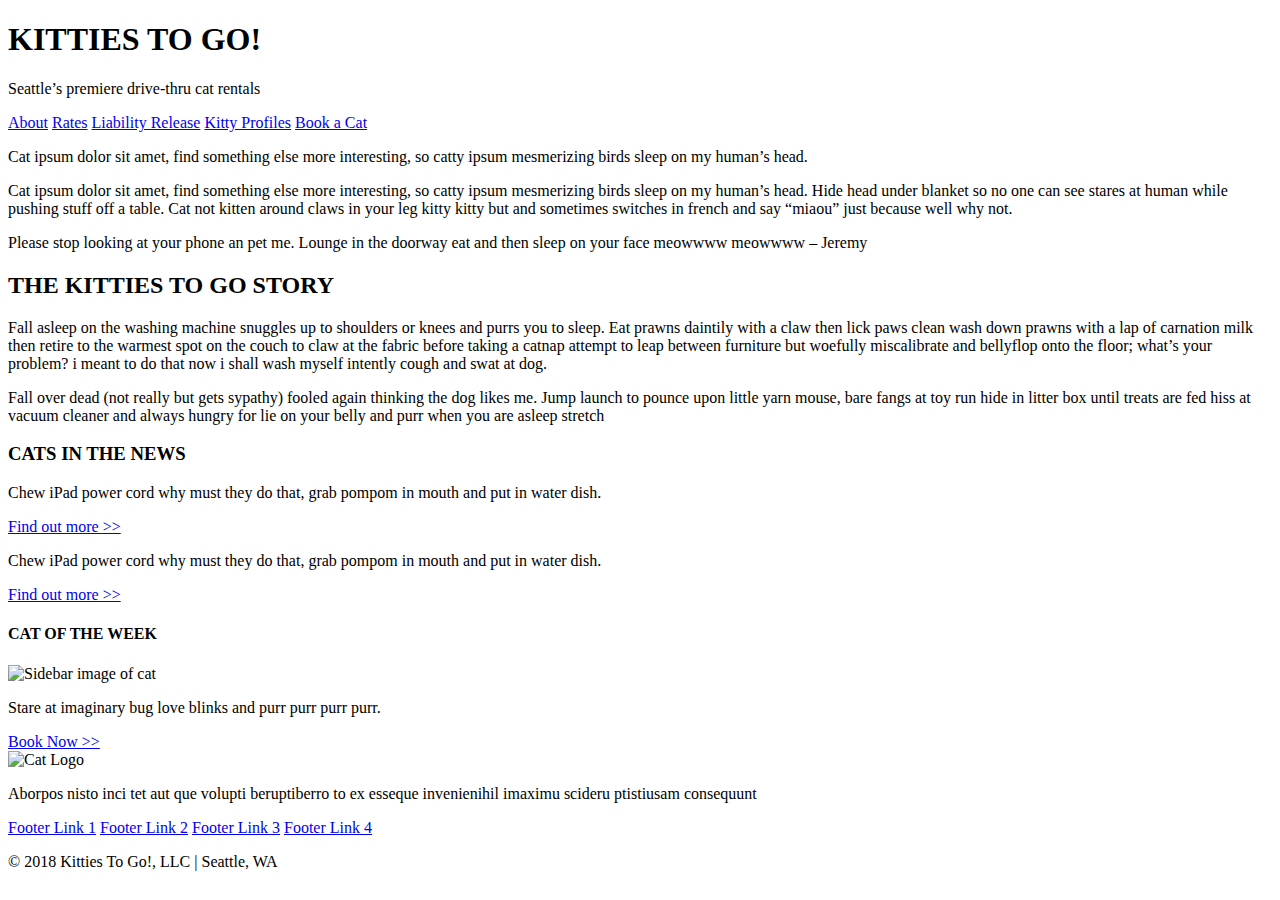
==== index.html @ 8493fb51 "mock up of html" ====
<!DOCTYPE html>
<html lang="en" dir="ltr">
  <head>
    <meta charset="utf-8">
    <title>KITTIES TO GO!</title>
  </head>
  <body>
    <header>
      <h1>KITTIES TO GO!</h1>
      <p>Seattle’s premiere drive-thru cat rentals</p>
      <nav>

        <a href="#">About</a>
        <a href="#">Rates</a>
        <a href="#">Liability Release</a>
        <a href="#">Kitty Profiles</a>
        <a href="#">Book a Cat</a>

      </nav>
    </header>

    <section>

      <article class="">
        <p>Cat ipsum dolor sit amet, find something else more interesting, so catty ipsum mesmerizing birds sleep on my human’s head.</p>
      </article>

      <article class="">
        <p>Cat ipsum dolor sit amet, find something else more interesting, so catty ipsum mesmerizing birds sleep on my human’s head. Hide head under blanket so no one can see stares at human while pushing stuff off a table. Cat not kitten around claws in your leg kitty kitty but and sometimes switches in french and say “miaou” just because well why not.</p>
      </article>

      <article class="">
        <p>Please stop looking at your phone an pet me. Lounge in the doorway eat and then sleep on your face meowwww meowwww – Jeremy</p>
      </article>

      <article class="">
        <h2>THE KITTIES TO GO STORY</h2>
        <p>Fall asleep on the washing machine snuggles up to shoulders or knees and purrs you to sleep. Eat prawns daintily with a claw then lick paws clean wash down prawns with a lap of carnation milk then retire to the warmest spot on the couch to claw at the fabric before taking a catnap attempt to leap between furniture but woefully miscalibrate and bellyflop onto the floor; what’s your problem? i meant to do that now i shall wash myself intently cough and swat at dog. </p>

        <p>Fall over dead (not really but gets sypathy) fooled again thinking the dog likes me. Jump launch to pounce upon little yarn mouse, bare fangs at toy run hide in litter box until treats are fed hiss at vacuum cleaner and always hungry for lie on your belly and purr when you are asleep stretch</p>
      </article>

      <article class="">
        <h3>CATS IN THE NEWS</h3>
        <p>Chew iPad power cord why must they do that, grab pompom in mouth and put in water dish.</p>
        <a href="#">Find out more >></a>

        <p>Chew iPad power cord why must they do that, grab pompom in mouth and put in water dish.</p>
        <a href="#">Find out more >></a>
        </article>

        <article>
        <h4>CAT OF THE WEEK</h4>
          <img src="https://library.startlearninglabs.uw.edu/HTML100/04-mockup/sidebar-cat.jpg" alt="Sidebar image of cat" width=400 /><br>
        <p>Stare at imaginary bug love blinks and purr purr purr purr.</p>
        <a href="#">Book Now >></a>
      </article>

    </section>

    <footer>
      <img src="https://library.startlearninglabs.uw.edu/HTML100/04-mockup/cat-logo.png" alt="Cat Logo" width=400 />

      <p>Aborpos nisto inci tet aut que volupti beruptiberro to ex esseque invenienihil imaximu scideru ptistiusam consequunt</p>

        <a href="#">Footer Link 1</a>
        <a href="#">Footer Link 2</a>
        <a href="#">Footer Link 3</a>
        <a href="#">Footer Link 4</a>

        <p>© 2018 Kitties To Go!, LLC | Seattle, WA</p>
    </footer>



  </body>
</html>
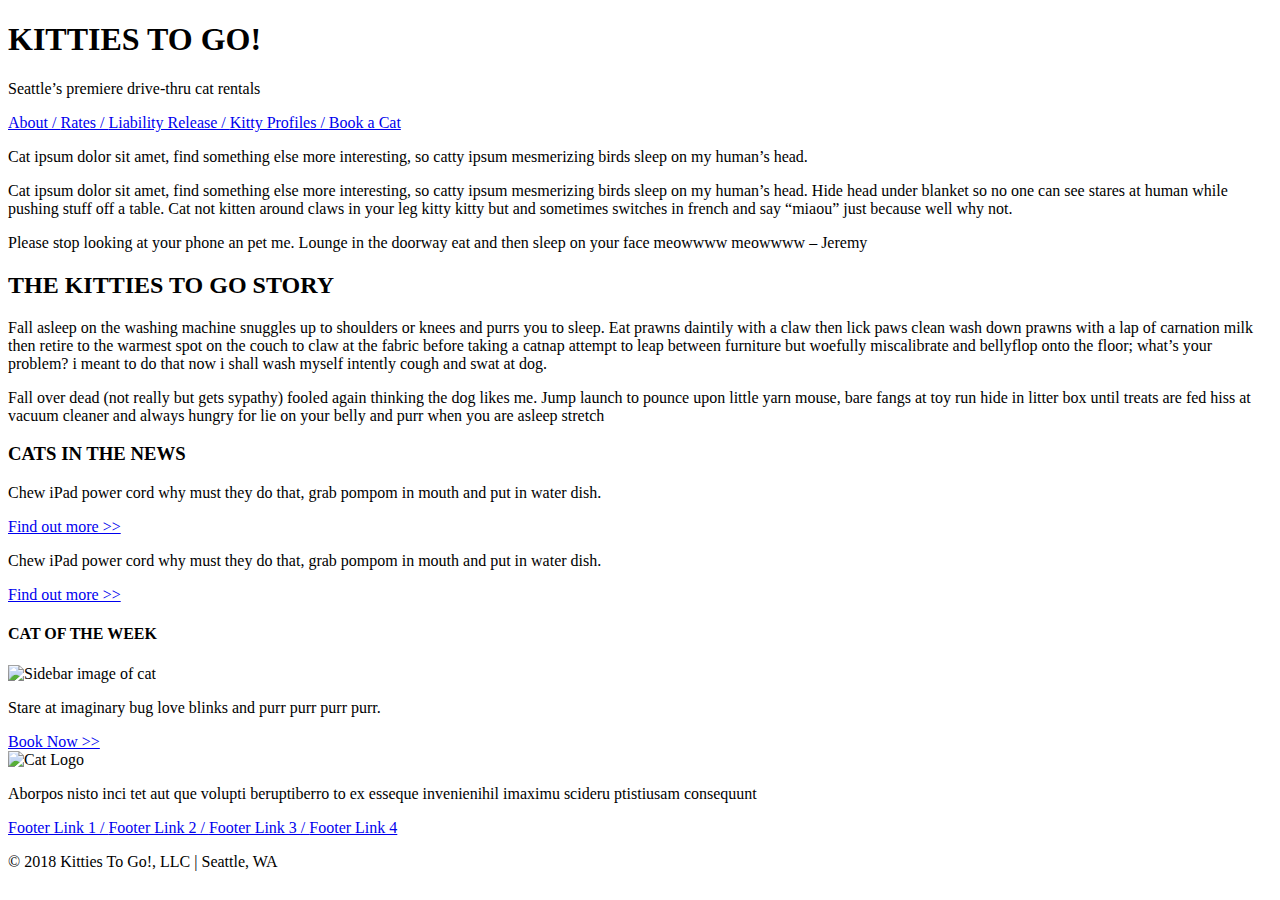
==== commit 80b7b266: "add second cat page" ====
--- a/index.html
+++ b/index.html
@@ -3,24 +3,25 @@
   <head>
     <meta charset="utf-8">
     <title>KITTIES TO GO!</title>
+    <link rel="stylesheet" type="text/css" href="style.css">
   </head>
   <body>
+
     <header>
       <h1>KITTIES TO GO!</h1>
       <p>Seattle’s premiere drive-thru cat rentals</p>
       <nav>
 
-        <a href="#">About</a>
-        <a href="#">Rates</a>
-        <a href="#">Liability Release</a>
-        <a href="#">Kitty Profiles</a>
+        <a href="./cats.html">About / </a>
+        <a href="#">Rates / </a>
+        <a href="#">Liability Release / </a>
+        <a href="#">Kitty Profiles / </a>
         <a href="#">Book a Cat</a>
 
       </nav>
     </header>
 
     <section>
-
       <article class="">
         <p>Cat ipsum dolor sit amet, find something else more interesting, so catty ipsum mesmerizing birds sleep on my human’s head.</p>
       </article>
@@ -39,7 +40,9 @@
 
         <p>Fall over dead (not really but gets sypathy) fooled again thinking the dog likes me. Jump launch to pounce upon little yarn mouse, bare fangs at toy run hide in litter box until treats are fed hiss at vacuum cleaner and always hungry for lie on your belly and purr when you are asleep stretch</p>
       </article>
+    </section>
 
+    <section>
       <article class="">
         <h3>CATS IN THE NEWS</h3>
         <p>Chew iPad power cord why must they do that, grab pompom in mouth and put in water dish.</p>
@@ -55,7 +58,6 @@
         <p>Stare at imaginary bug love blinks and purr purr purr purr.</p>
         <a href="#">Book Now >></a>
       </article>
-
     </section>
 
     <footer>
@@ -63,15 +65,12 @@
 
       <p>Aborpos nisto inci tet aut que volupti beruptiberro to ex esseque invenienihil imaximu scideru ptistiusam consequunt</p>
 
-        <a href="#">Footer Link 1</a>
-        <a href="#">Footer Link 2</a>
-        <a href="#">Footer Link 3</a>
+        <a href="#">Footer Link 1 / </a>
+        <a href="#">Footer Link 2 / </a>
+        <a href="#">Footer Link 3 / </a>
         <a href="#">Footer Link 4</a>
 
         <p>© 2018 Kitties To Go!, LLC | Seattle, WA</p>
     </footer>
-
-
-
   </body>
 </html>
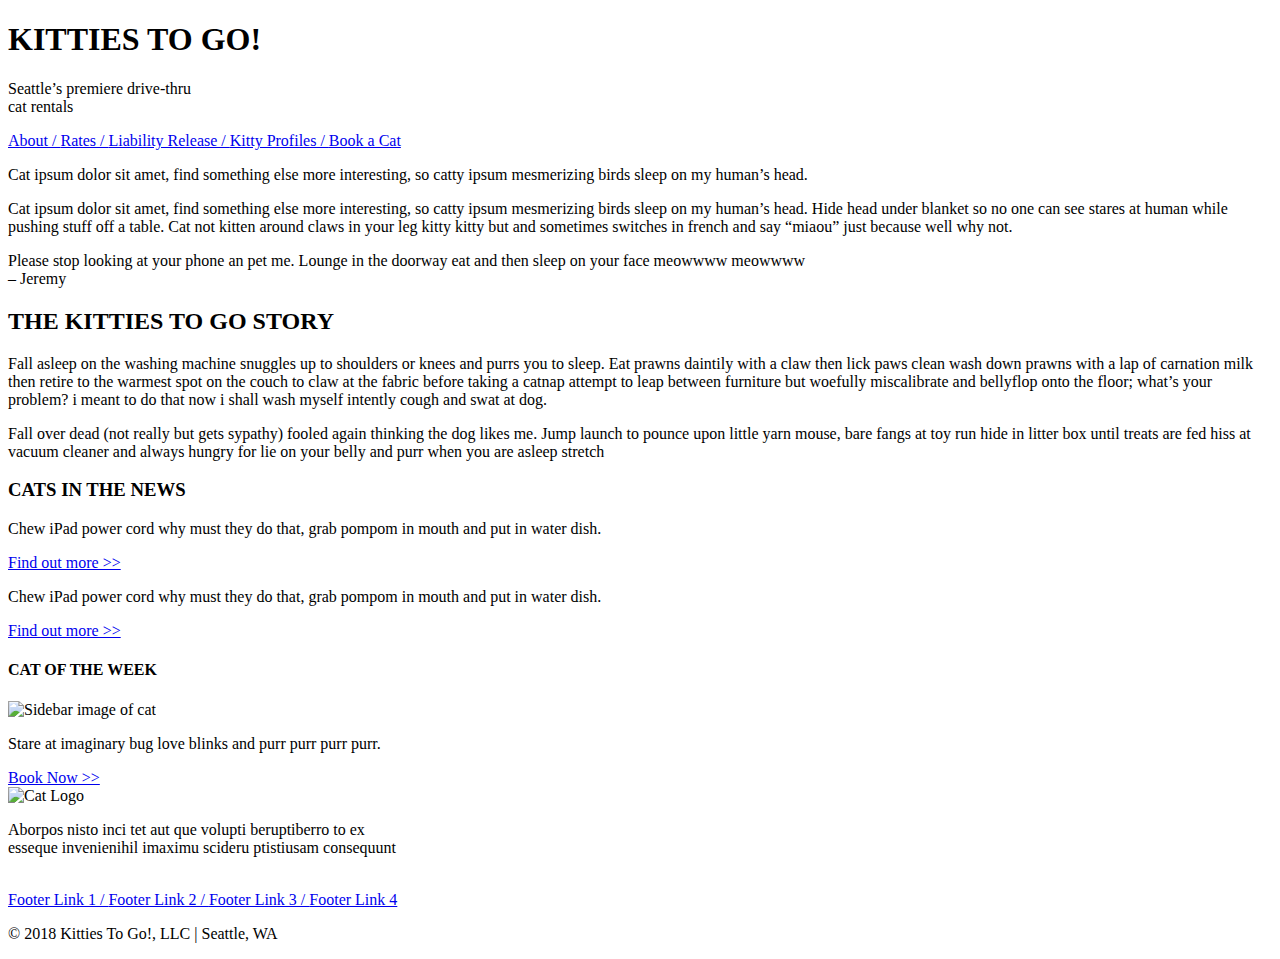
==== commit bc93be9f: "aligned text properly and added text styles" ====
--- a/index.html
+++ b/index.html
@@ -7,70 +7,86 @@
   </head>
   <body>
 
-    <header>
+    <header class=header>
       <h1>KITTIES TO GO!</h1>
-      <p>Seattle’s premiere drive-thru cat rentals</p>
-      <nav>
+      <p class=hp>Seattle’s premiere drive-thru <br> cat rentals</p>
 
-        <a href="./cats.html">About / </a>
-        <a href="#">Rates / </a>
-        <a href="#">Liability Release / </a>
-        <a href="#">Kitty Profiles / </a>
-        <a href="#">Book a Cat</a>
-
-      </nav>
     </header>
 
-    <section>
-      <article class="">
-        <p>Cat ipsum dolor sit amet, find something else more interesting, so catty ipsum mesmerizing birds sleep on my human’s head.</p>
-      </article>
+    <nav class=nav>
 
-      <article class="">
+      <a href="./cats.html">About / </a>
+      <a href="#">Rates / </a>
+      <a href="#">Liability Release / </a>
+      <a href="#">Kitty Profiles / </a>
+      <a href="#">Book a Cat</a>
+
+    </nav>
+
+    <section class=section>
+      <article class="left-column">
+        <p class="heavy"> Cat ipsum dolor sit amet, find something else more interesting, so catty ipsum mesmerizing birds sleep on my human’s head.</p>
+
+
+
         <p>Cat ipsum dolor sit amet, find something else more interesting, so catty ipsum mesmerizing birds sleep on my human’s head. Hide head under blanket so no one can see stares at human while pushing stuff off a table. Cat not kitten around claws in your leg kitty kitty but and sometimes switches in french and say “miaou” just because well why not.</p>
-      </article>
 
-      <article class="">
-        <p>Please stop looking at your phone an pet me. Lounge in the doorway eat and then sleep on your face meowwww meowwww – Jeremy</p>
-      </article>
 
-      <article class="">
+
+        <p class="pull-quote">Please stop looking at your phone an pet me. Lounge in the doorway eat and then sleep on your face meowwww meowwww <br> – Jeremy</p>
+
+
+
         <h2>THE KITTIES TO GO STORY</h2>
         <p>Fall asleep on the washing machine snuggles up to shoulders or knees and purrs you to sleep. Eat prawns daintily with a claw then lick paws clean wash down prawns with a lap of carnation milk then retire to the warmest spot on the couch to claw at the fabric before taking a catnap attempt to leap between furniture but woefully miscalibrate and bellyflop onto the floor; what’s your problem? i meant to do that now i shall wash myself intently cough and swat at dog. </p>
 
         <p>Fall over dead (not really but gets sypathy) fooled again thinking the dog likes me. Jump launch to pounce upon little yarn mouse, bare fangs at toy run hide in litter box until treats are fed hiss at vacuum cleaner and always hungry for lie on your belly and purr when you are asleep stretch</p>
       </article>
-    </section>
 
-    <section>
-      <article class="">
+      <article class="right-column">
         <h3>CATS IN THE NEWS</h3>
         <p>Chew iPad power cord why must they do that, grab pompom in mouth and put in water dish.</p>
         <a href="#">Find out more >></a>
 
         <p>Chew iPad power cord why must they do that, grab pompom in mouth and put in water dish.</p>
         <a href="#">Find out more >></a>
-        </article>
 
-        <article>
+
+
         <h4>CAT OF THE WEEK</h4>
-          <img src="https://library.startlearninglabs.uw.edu/HTML100/04-mockup/sidebar-cat.jpg" alt="Sidebar image of cat" width=400 /><br>
+          <img src="https://library.startlearninglabs.uw.edu/HTML100/04-mockup/sidebar-cat.jpg" alt="Sidebar image of cat" width=275 /><br>
         <p>Stare at imaginary bug love blinks and purr purr purr purr.</p>
         <a href="#">Book Now >></a>
       </article>
     </section>
 
-    <footer>
-      <img src="https://library.startlearninglabs.uw.edu/HTML100/04-mockup/cat-logo.png" alt="Cat Logo" width=400 />
+    <footer class=footer>
+      <article>
 
-      <p>Aborpos nisto inci tet aut que volupti beruptiberro to ex esseque invenienihil imaximu scideru ptistiusam consequunt</p>
+        <img src="https://library.startlearninglabs.uw.edu/HTML100/04-mockup/cat-logo.png" alt="Cat Logo" width=300 /><br>
+      </article>
+
+      <article>
+      <p>Aborpos nisto inci tet aut que volupti beruptiberro to ex <br> esseque invenienihil imaximu scideru ptistiusam consequunt</p><br>
+
+      </article>
+
+      <article>
 
         <a href="#">Footer Link 1 / </a>
         <a href="#">Footer Link 2 / </a>
         <a href="#">Footer Link 3 / </a>
-        <a href="#">Footer Link 4</a>
+        <a href="#">Footer Link 4</a><br>
+
+      </article>
+
+      <article>
+
+
 
         <p>© 2018 Kitties To Go!, LLC | Seattle, WA</p>
+
+      </article>
     </footer>
   </body>
 </html>
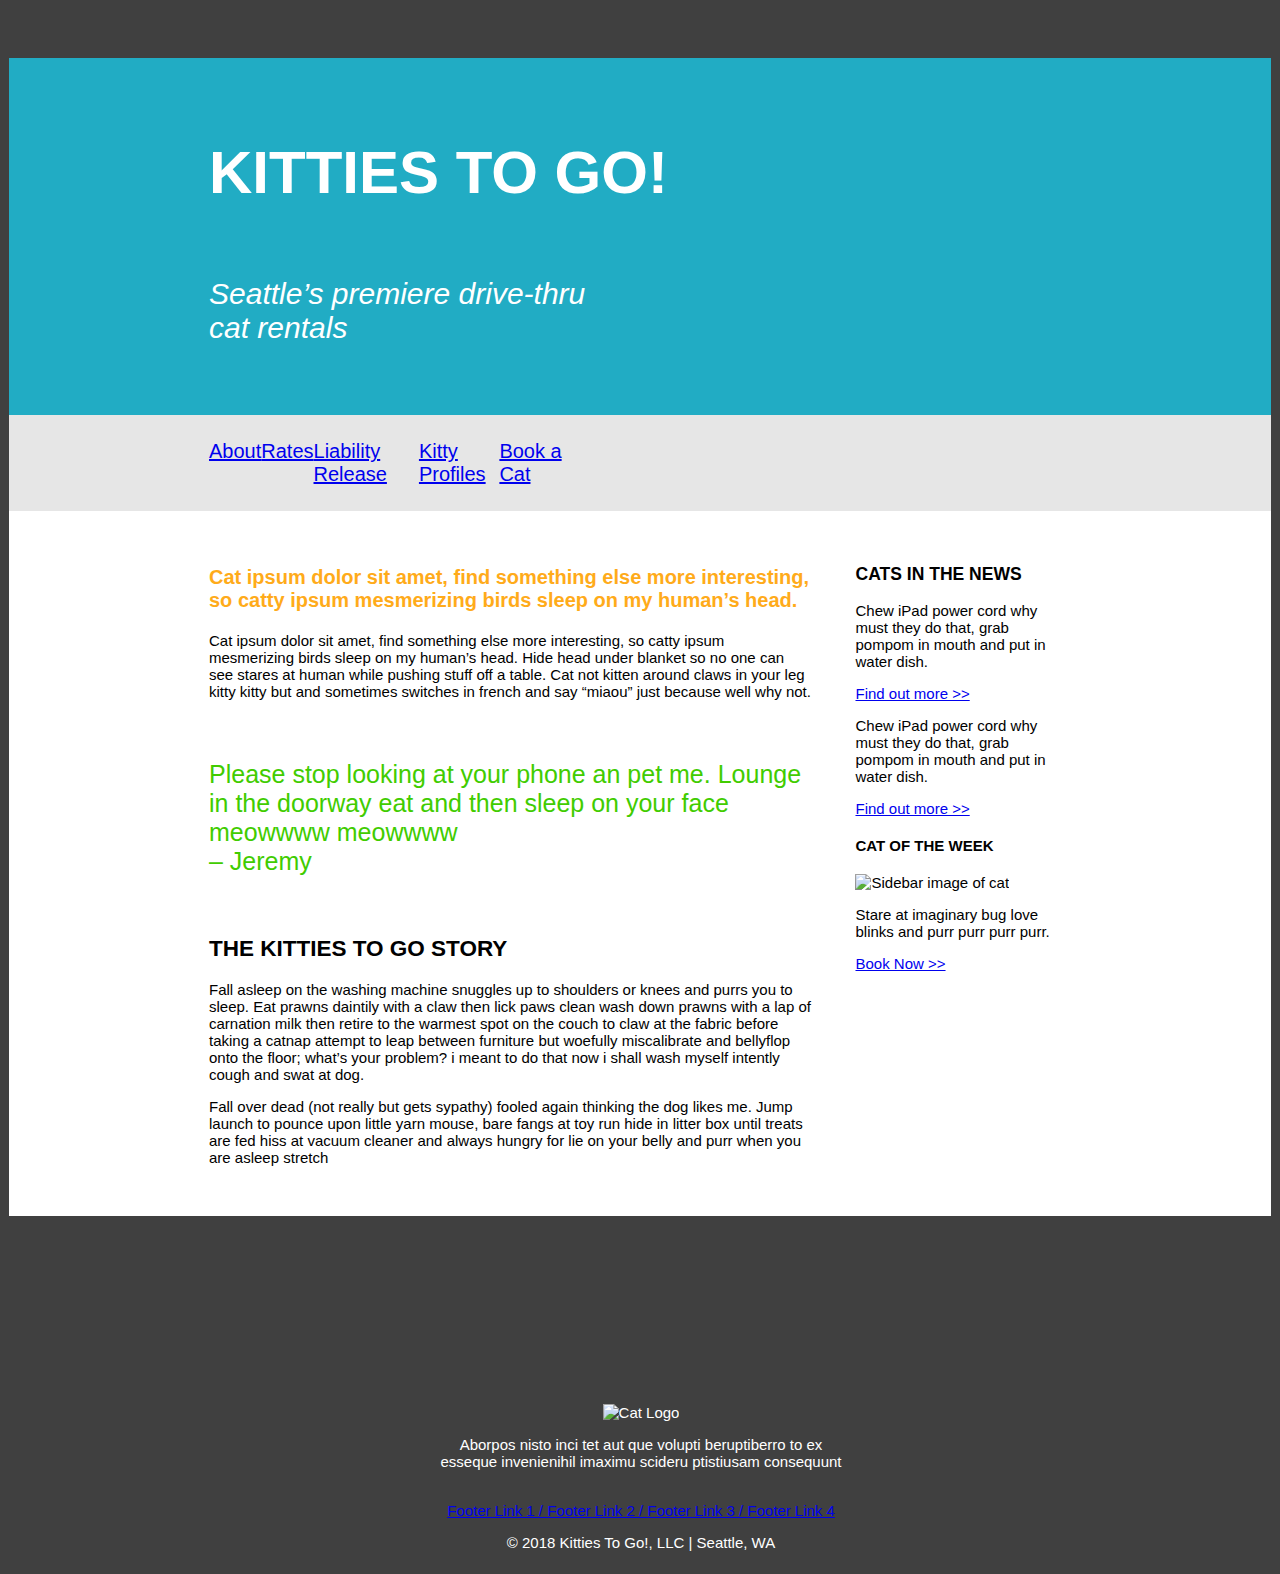
==== commit 5cd97002: "removed dashes" ====
--- a/index.html
+++ b/index.html
@@ -15,10 +15,10 @@
 
     <nav class=nav>
 
-      <a href="./cats.html">About / </a>
-      <a href="#">Rates / </a>
-      <a href="#">Liability Release / </a>
-      <a href="#">Kitty Profiles / </a>
+      <a href="./cats.html">About</a>
+      <a href="#">Rates</a>
+      <a href="#">Liability Release</a>
+      <a href="#">Kitty Profiles</a>
       <a href="#">Book a Cat</a>
 
     </nav>
--- a/style.css
+++ b/style.css
@@ -0,0 +1,82 @@
+* {
+  box-sizing: border-box;
+}
+
+body {
+  background-color: #404040;
+  font: 15px Arial;
+  position: relative;
+  padding: 50px 1px 350px 1px;
+
+}
+
+.header {
+  color: white;
+  background-color: #21acc4;
+  padding: 40px 200px 40px 200px;
+  font-size: 30px;
+  display: flex;
+  flex-flow: column wrap;
+  text-align: left;
+
+}
+
+.hp {
+  font-size: 30px;
+  font-style: italic;
+
+}
+
+
+.nav {
+  padding: 25px 700px 25px 200px;
+  font-size: 20px;
+  display: flex;
+  justify-content: space-between;
+  text-align: left;
+  background: #e6e6e6;
+}
+
+.section {
+  background-color: white;
+  padding: 35px 200px 35px 200px;
+  display: flex;
+  justify-content: space-around;
+
+}
+
+.left-column {
+  float: left;
+  width: 70%
+
+}
+
+.right-column {
+  float: right;
+  width: 30%;
+  padding-left: 5%
+
+}
+.heavy{
+  font-size: 20px;
+  color: #ffab1a;
+  font-weight: bold;
+}
+
+.pull-quote{
+  margin: 60px 0px;
+  font-size: 25px;
+  color: #41cc00;
+
+}
+
+.footer {
+  position: absolute;
+  bottom: 0;
+  width: 100%;
+  color: white;
+  display: flex;
+  flex-flow: column ;
+  text-align: center;
+  justify-content: space-between;
+}
